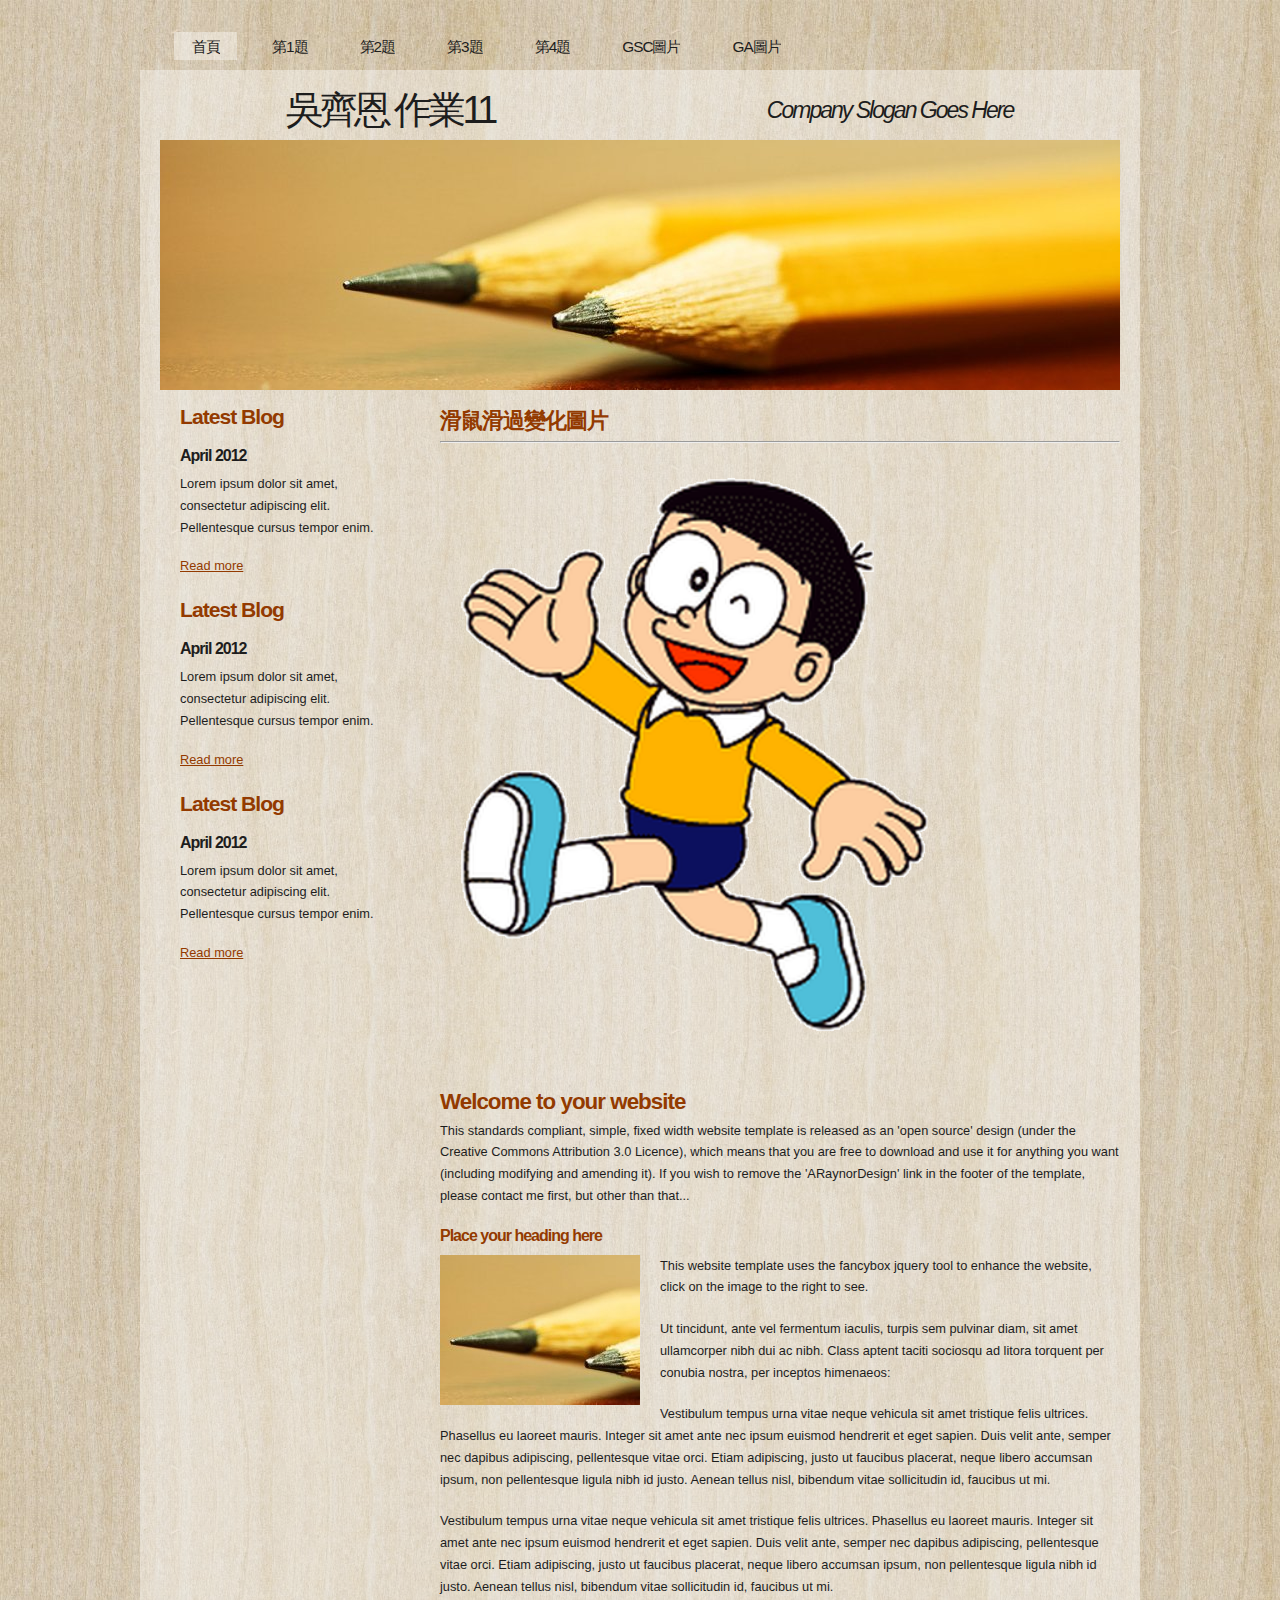
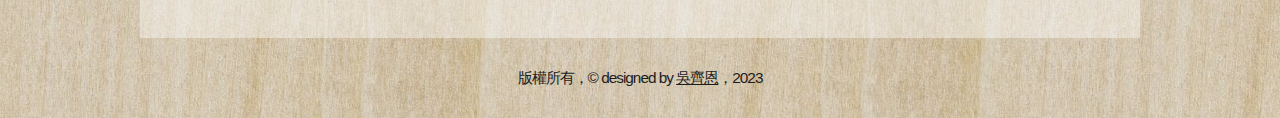
==== a1.html @ 027d0524 "Add files via upload" ====
<!DOCTYPE html PUBLIC "-//W3C//DTD XHTML 1.1//EN" "http://www.w3.org/TR/xhtml11/DTD/xhtml11.dtd">
<html xmlns="http://www.w3.org/1999/xhtml" xml:lang="en">

<head>
  <!-- Google tag (gtag.js) -->
<script async src="https://www.googletagmanager.com/gtag/js?id=G-QPY92DL1GB"></script>
<script>
  window.dataLayer = window.dataLayer || [];
  function gtag(){dataLayer.push(arguments);}
  gtag('js', new Date());

  gtag('config', 'G-QPY92DL1GB');
</script>
  <meta name="google-site-verification" content="H3oFtsstKRmEKvKsh8W3C9D3WZgj0QXLvcgYI7_YaM8" />
  <title>111570015 吳齊恩</title>
  <meta name="description" content="這個網站是由111570007吳齊恩製作的作業11,內容包含GSC GA應用">
  <meta name="keywords" content="吳齊恩,作業11,CSS,GA,GSC" />
  <meta http-equiv="content-type" content="text/html; charset=utf-8" />
  <link rel="stylesheet" type="text/css" href="css/style.css" />
  <link rel="stylesheet" type="text/css" href="css/mystyle.css" />
  <script type="text/javascript" src="js/jquery.min.js"></script>
  <script type="text/javascript" src="js/jquery.easing.min.js"></script>
  <script type="text/javascript" src="js/jquery.lavalamp.min.js"></script>
  <script type="text/javascript">
    $(function() {
      $("#lava_menu").lavaLamp({
        fx: "backout",
        speed: 700
      });
    });
  </script>
    <script type="text/javascript" src="js/jquery.nivo.slider.pack.js"></script>
    <script type="text/javascript">
    $(window).load(function() {
        $('#slider').nivoSlider();
    });
    </script>

    <script>
      function show1()
      {
        p1.src='images/p2.png'
        document.getElementById('t1').innerHTML='滑鼠滑過'

      }
      function show2()
      {
        p1.src='images/p1.png'
        document.getElementById('t1').innerHTML='滑鼠離開'
        
      }
      function show3()
      {
        p1.src='images/p3.png'
        document.getElementById('t1').innerHTML='滑鼠按下'
        
      }
      function show4()
      {
        p1.src='images/p1.png'
        document.getElementById('t1').innerHTML='滑鼠放開'
        
      }


    </script>

</head>

<body>
  <div id="main">	
	<div id="menubar">
      <ul class="lavaLampWithImage" id="lava_menu">
        <li class="current"><a href="index.html">首頁</a></li>
        <li><a href="a1.html">第1題</a></li>
        <li><a href="a2.html">第2題</a></li>
        <li><a href="a3.html">第3題</a></li>
        <li><a href="a4.html">第4題</a></li>
        <li><a href="a5.html">GSC圖片</a></li>
        <li><a href="a6.html">GA圖片</a></li>
      </ul>
	</div><!--close menubar-->	    
	<div id="site_content">        	  
	  <div id="header"> 
        <div id="header_name"> 	  
          <h1>吳齊恩 作業11</h1>
        </div><!--close header_name-->	
        <div id="header_slogan"> 		
	      <h2>Company Slogan Goes Here</h2>
		 </div><!--close header_slogan-->	
      </div><!--close header-->	
	  <div id="banner_image">
	    <div id="slider-wrapper">        
          <div id="slider" class="nivoSlider">
            <img src="images/slide1.jpg" alt="" />
            <img src="images/slide2.jpg" alt="" />
		  </div>
		</div><!--close slider-wrapper-->
	  </div><!--close banner_image-->			  
      <div id="content">
        <div class="content_item">
          <h1>滑鼠滑過變化圖片</h1>
          <hr>
          <img style="width:500px" onmousedown="show3()" onmouseup="show4()" onmouseover="show1()" onmouseout="show2()" src="images/p1.png" id="p1">
          <p class="s1" id="t1" ></p>


          <h1>Welcome to your website</h1>
          <p>This standards compliant, simple, fixed width website template is released as an 'open source' design (under the Creative Commons Attribution 3.0 Licence), which means that you are free to download and use it for anything you want (including modifying and amending it). If you wish to remove the 'ARaynorDesign' link in the footer of the template, please contact me first, but other than that...</p>
          <h3>Place your heading here</h3>
          <div style="width:200px; float:left; padding: 0px 20px 10px 0px;"><img alt="image" src="images/image.jpg" /></div>
          <p>This website template uses the fancybox jquery tool to enhance the website, click on the image to the right to see. </p>
          <p>Ut tincidunt, ante vel fermentum iaculis, turpis sem pulvinar diam, sit amet ullamcorper nibh dui ac nibh. Class aptent taciti sociosqu ad litora torquent per conubia nostra, per inceptos himenaeos:</p>
          <p>Vestibulum tempus urna vitae neque vehicula sit amet tristique felis ultrices. Phasellus eu laoreet mauris. Integer sit amet ante nec ipsum euismod hendrerit et eget sapien. Duis velit ante, semper nec dapibus adipiscing, pellentesque vitae orci. Etiam adipiscing, justo ut faucibus placerat, neque libero accumsan ipsum, non pellentesque ligula nibh id justo. Aenean tellus nisl, bibendum vitae sollicitudin id, faucibus ut mi.</p>
          <p>Vestibulum tempus urna vitae neque vehicula sit amet tristique felis ultrices. Phasellus eu laoreet mauris. Integer sit amet ante nec ipsum euismod hendrerit et eget sapien. Duis velit ante, semper nec dapibus adipiscing, pellentesque vitae orci. Etiam adipiscing, justo ut faucibus placerat, neque libero accumsan ipsum, non pellentesque ligula nibh id justo. Aenean tellus nisl, bibendum vitae sollicitudin id, faucibus ut mi.</p>
		</div><!--close content_item-->	
	      
		<div class="sidebar_container">   		  
		  <div class="sidebar">
            <div class="sidebar_item">
                <h2>Latest Blog</h2>
			    <h4>April 2012</h4>
                <p>Lorem ipsum dolor sit amet, consectetur adipiscing elit. Pellentesque cursus tempor enim.</p>
		          <a href="#">Read more</a>
              </div><!--close sidebar_item--> 
          </div><!--close sidebar-->     		
		  <div class="sidebar">
            <div class="sidebar_item">
              <h2>Latest Blog</h2>
		  	  <h4>April 2012</h4>
              <p>Lorem ipsum dolor sit amet, consectetur adipiscing elit. Pellentesque cursus tempor enim.</p>
		        <a href="#">Read more</a>
            </div><!--close sidebar_item--> 
          </div><!--close sidebar-->  
		  <div class="sidebar">
            <div class="sidebar_item">
              <h2>Latest Blog</h2>
			  <h4>April 2012</h4>
              <p>Lorem ipsum dolor sit amet, consectetur adipiscing elit. Pellentesque cursus tempor enim.</p>
		        <a href="#">Read more</a>
            </div><!--close sidebar_item--> 
          </div><!--close sidebar-->  
        </div><!--close sidebar_container-->	
       <br style="clear:both;" />
      </div><!--close content-->	
    </div><!--close site_content-->	
    <div id="footer">  
	  <div id="footer_content">
      版權所有，&copy; designed by <a href="http://validator.w3.org/check?uri=referer">吳齊恩</a>，2023
    </div><!--close footer-->	
  </div><!--close main-->	
</body>
</html>
---- css/style.css ----
html
{ height: 100%;}

*
{ margin: 0;
  padding: 0;}

body
{ font: normal .80em arial, sans-serif;
  background: transparent url(../images/background.jpg) repeat;
  color: #1D1D1D;}

p
{ padding: 0 0 20px 0;
  line-height: 1.7em;}
  
img
{ border: 0;}

h1, h2, h3, h4, h5, h6 
{ font: bold 175% arial, sans-serif;
  color: #933A00;
  letter-spacing: -1px;
  margin: 0 0 5px 0;
  padding: 15px 0 0 0;}

h2
{ font: bold 165% arial, sans-serif;
  padding-bottom: 10px;}

h3
{ font: bold 125% arial, sans-serif;
  padding: 0 0 5px 0;
  color: #933A00;}

h4, h5, h6
{ margin: 0;
  padding: 0 0 5px 0;
  font: bold 110% arial, sans-serif;
  color: #1D1D1D;
  line-height: 1.5em;}

h5, h6
{ font: italic 95% arial, sans-serif;
  color: #1D1D1D;
  padding-bottom: 15px;}

h6
{ color: #362C20;}

a, a:hover
{ background: transparent;
  outline: none;
  text-decoration: underline;
  color: #5D5D5D;}

a:hover
{ text-decoration: underline;
  color: #1D1D1D;}

ul
{ margin: 2px 0 22px 17px;}

ul li
{ margin: 2px 0 15px 17px;}

ol
{ margin: 8px 0 22px 20px;}

ol li
{ margin: 0 0 11px 0;}

#main, #header, #banner, #menubar, #site_content, #footer, #contact, #footer_content
{ margin-left: auto; 
  margin-right: auto;}

#header
{ width: 1000px;
  height: 70px;
  background: transparent;
  text-align: center;}

#header_name
{ width: 500px;
  float: left;}  
 
#header H1
{ width: 500px;
  font: normal 300% arial, sans-serif;
  color: #1D1D1D;
  letter-spacing: -4px;
  background: transparent;}

span
{ color: #933A00;}

#header_slogan
{ width: 500px;
  float: right;
  padding-top: 12px;}  
  
#header H2
{ width: 500px;
  font: italic 180% arial, sans-serif;
  color: #1D1D1D;
  letter-spacing: -2px;
  background: transparent;}

#menubar
{ width: 1000px;
  height: 50px;
  text-align: center; 
  margin-top: 20px;
  color: #000;
  background: transparent;} 
  
#contact{
  width: 230px;
  float: left;
  height: 40px;
  background: transparent;
  padding: 10px 0 10px 20px;
}

#site_content
{ width: 1000px;
  overflow: hidden;
  background: transparent url(../images/transparent.png) repeat;}  
  
#banner_image {
    margin: 0 auto;
	width: 960px;
}
#slider-wrapper {
    height: 250px;
	background: transparent;
	width: 960px;
}
#slider {
    background: url("../images/loading.gif") no-repeat scroll 50% 50% transparent;
    height: 250px;
    position: relative;
    width: 960px;
}
#slider img {
    display: none;
    left: 0;
    position: absolute;
    top: 0;
}
#slider a {
    border: 0 none;
    display: block;
}
.nivoSlider {
    position: relative;
}
.nivoSlider img {
    left: 0;
    position: absolute;
    top: 0;
}
.nivoSlider a.nivo-imageLink {
    border: 0 none;
    display: none;
    height: 100%;
    left: 0;
    margin: 0;
    padding: 0;
    position: absolute;
    top: 0;
    width: 100%;
    z-index: 6;
}
.nivo-slice {
    display: block;
    height: 100%;
    position: absolute;
    z-index: 5;
}
.nivo-box {
    display: block;
    position: absolute;
    z-index: 5;
}
.nivo-caption {
    background: none repeat scroll 0 0 #000000;
    bottom: 0;
    color: #FFFFFF;
    font-family: arial;
    left: 0;
    position: absolute;
    text-transform: uppercase;
    width: 100%;
    z-index: 8;
}
.nivo-caption p {
    margin: 0;
    padding: 5px;
}
.nivo-caption a {
    color: red;
    display: inline !important;
    text-decoration: none;
}
.nivo-caption a:hover {
    color: blue;
    text-decoration: underline;
}
.nivo-html-caption {
    display: none;
}
.nivo-directionNav a {
    background: url("../images/arrows.png") no-repeat scroll 0 0 transparent;
    cursor: pointer;
    display: block;
    height: 30px;
    position: absolute;
    text-indent: -9999px;
    top: 45%;
    width: 30px;
    z-index: 9;
}
a.nivo-prevNav {
    left: 15px;
}
a.nivo-nextNav {
    background-position: -30px 50%;
    right: 15px;
}
.nivo-controlNav {
    bottom: -30px;
    left: 50%;
    margin-left: -40px;
    position: absolute;
}
.nivo-controlNav a {
    cursor: pointer;
    float: left;
    height: 22px;
    margin-top: 250px;
    position: relative;
    text-indent: -9999px;
    width: 22px;
    z-index: 9;
}
.nivo-controlNav a.active {
    background-position: 0 -22px;
}

.sidebar_container
{ float: left;
  width: 260px;
  margin: 0px 0 20px 0;}

.sidebar
{ float: right;
  width: 240px;
  padding-left: 10px;
  margin-bottom: 10px;}

.sidebar_item
{ font: normal 100% arial, sans-serif;
  padding: 0 15px 0 0;
  width: 201px;}

.sidebar h2
{ color: #933A00;}  
  
.sidebar h4
{ font-size: 125%;
  color: #1D1D1D;}

.sidebar p
{ color: #1D1D1D;}

.sidebar a
{ color: #933A00;}

.sidebar a:hover
{ text-decoration: none;}

.sidebar ul li, .sidebar ul li.selected
{ list-style: none; 
  margin: 15px 0;
  padding: 0;}

.sidebar li.selected, .sidebar li:hover
{ color: #5D5D5D;
  text-decoration: none;} 

#content
{ text-align: left;
  width: 960px;
  padding: 0;
  margin: 0 0 0 20px;
  float: left;}

.content_item
{ width: 680px;
  margin: 0 0 20px 20px;
  float: right;}

.content_image
{ width: 250px;
  padding: 0px 20px 20px 0px;
  float: left;}
  
.container_header
{ margin-top: 20px;
  height: 15px;
  margin-top: -130px;
  width: 920px;
  background: transparent url(../images/container_header.png) repeat-x top;}  
  
#footer
{ padding: 0 20px 0 20px;
  background: transparent;}
  
#footer_content
{ width: 920px;
  font: normal 120% arial, sans-serif;
  letter-spacing: -1px;
  height: 45px;
  padding: 30px 0 5px 0;
  text-align: center; 
  background: transparent;
  color: #1D1D1D;}

#footer a, #footer a:hover
{ color: #1D1D1D;
  text-decoration: underline;}

#footer a:hover
{ text-decoration: none;}

ul.links
{ margin: 0;}

ul.links li
{ list-style: none;
  padding: 8px 0;}

ul.links li a, ul.links li a:hover
{ padding: 0 0 0 28px;
  background: transparent url(../images/page.png) no-repeat left center;
  color: #06C4E6;
  text-decoration: underline;} 

ul.links li a:hover
{ color: #5D5D5D;
  text-decoration: none;} 
  
/* from here: http://www.gmarwaha.com/blog/2007/08/23/lavalamp-for-jquery-lovers */
.lavaLampWithImage {
  position: relative;
  height: 30px;
  padding: 10px 0px 5px 0;
  overflow: hidden;
  float: left;
  margin: 0 0px 0 0;
  width: 1000px;
}

.lavaLampWithImage li {
  float: left;
  list-style: none;
}

.lavaLampWithImage li.back {
  background: transparent url(../images/transparent.png) repeat;
  height: 28px;
  z-index: 8;
  position: absolute;
}

.lavaLampWithImage li a {
  font: normal 120% arial, sans-serif;
  text-decoration: none;
  color: #1D1D1D;
  letter-spacing: -1px;
  z-index: 10;
  display: block;
  float: left;
  height: 60px;
  padding: 5px 0px 0px 35px;
  position: relative;
  overflow: hidden;
}

.lavaLampWithImage li a:hover, .lavaLampWithImage li a:active, .lavaLampWithImage li a:visited {
  border: none;
}
/* 樣板 s1：文字紫色，字體大小 30px，粗體，置中對齊 */
.s1 {
  color: purple;
  font-size: 30px;
  font-weight: bold;
  text-align: center;
}

/* 樣板 s2：文字紅色，字體大小 30px，粗體，置中對齊 */
.s2 {
  color: red;
  font-size: 30px;
  font-weight: bold;
  text-align: center;
}

/* 樣板 s3：文字藍色，字體大小 30px，粗體，向左對齊 */
.s3 {
  color: blue;
  font-size: 30px;
  font-weight: bold;
  text-align: left;
}

/* 樣板 s4：文字咖啡色，字體大小 30px，粗體，向左對齊 */
.s4 {
  color: brown;
  font-size: 30px;
  font-weight: bold;
  text-align: left;
}
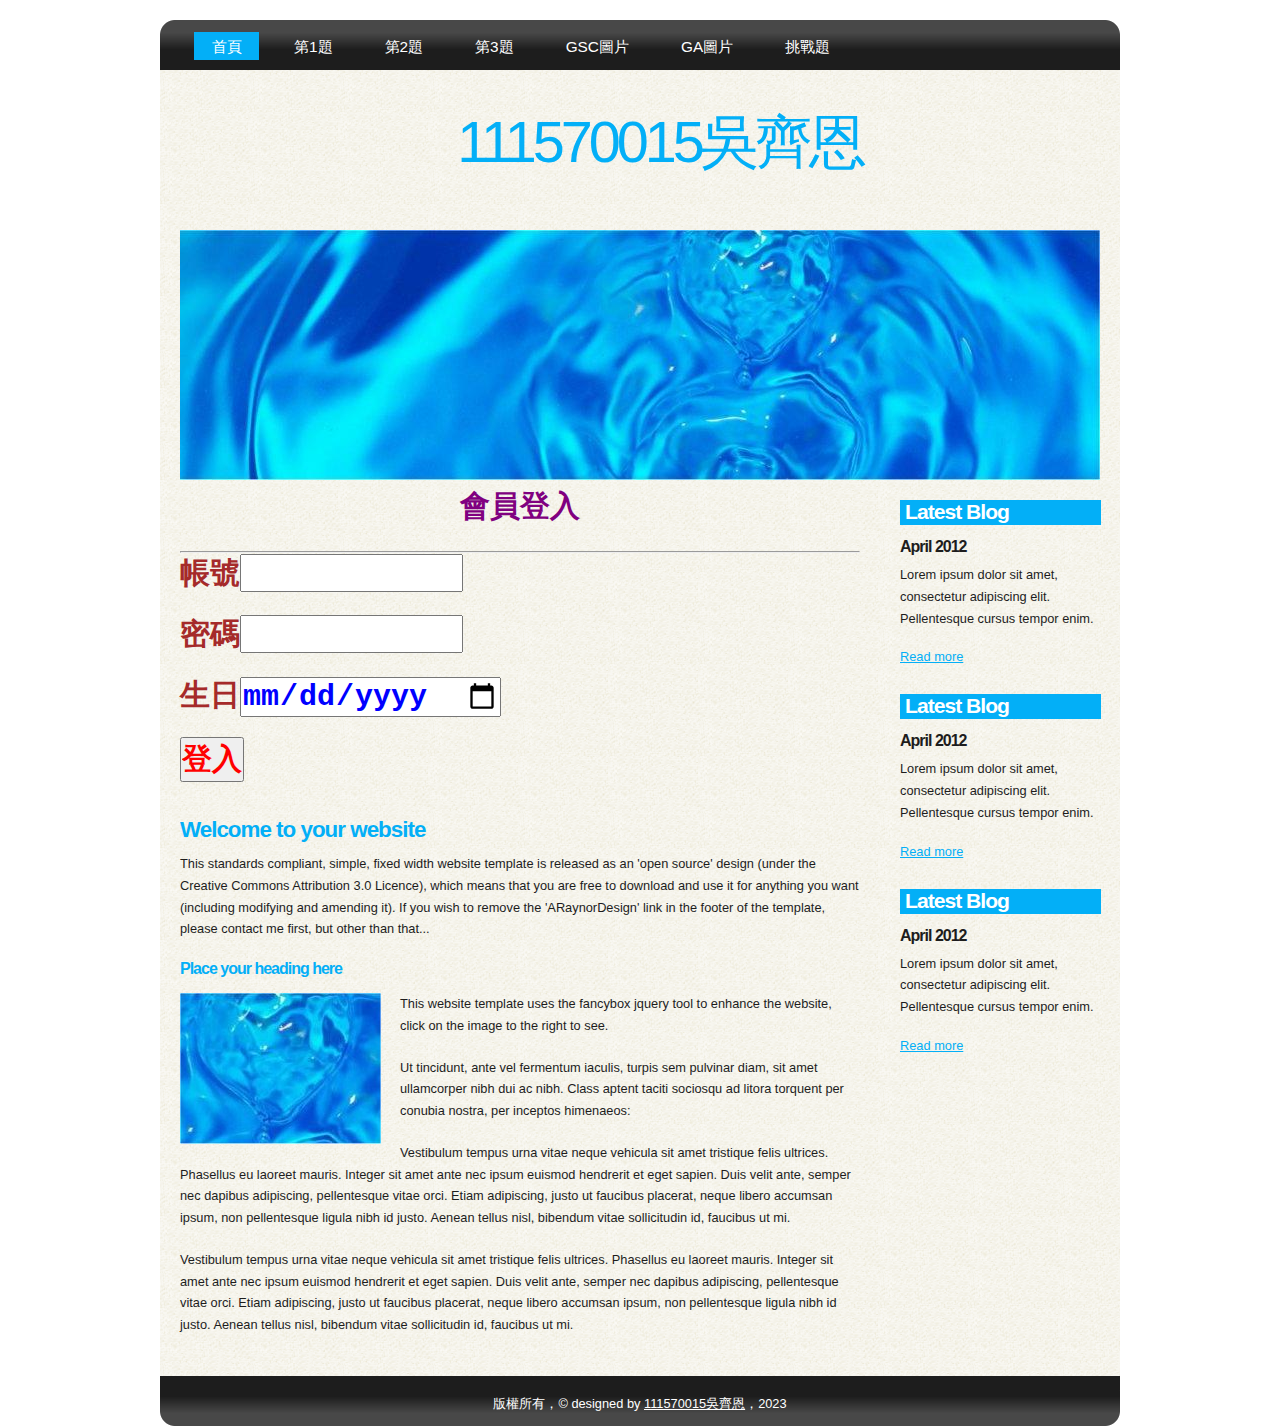
==== commit 8c792c4d: "Add files via upload" ====
--- a/a1.html
+++ b/a1.html
@@ -2,26 +2,26 @@
 <html xmlns="http://www.w3.org/1999/xhtml" xml:lang="en">
 
 <head>
-  <!-- Google tag (gtag.js) -->
-<script async src="https://www.googletagmanager.com/gtag/js?id=G-QPY92DL1GB"></script>
+  <title>111570015吳齊恩</title>
+<!-- Google tag (gtag.js) -->
+<script async src="https://www.googletagmanager.com/gtag/js?id=G-ECQZ0D0C1K"></script>
 <script>
   window.dataLayer = window.dataLayer || [];
   function gtag(){dataLayer.push(arguments);}
   gtag('js', new Date());
 
-  gtag('config', 'G-QPY92DL1GB');
+  gtag('config', 'G-ECQZ0D0C1K');
 </script>
-  <meta name="google-site-verification" content="H3oFtsstKRmEKvKsh8W3C9D3WZgj0QXLvcgYI7_YaM8" />
-  <title>111570015 吳齊恩</title>
-  <meta name="description" content="這個網站是由111570007吳齊恩製作的作業11,內容包含GSC GA應用">
-  <meta name="keywords" content="吳齊恩,作業11,CSS,GA,GSC" />
+  <meta name="description" content="這個網站是由111570015吳齊恩製作的期中考,內容包含GSC GA應用">
+  <meta name="keywords" content="吳齊恩,期中考,CSS,GA,GSC" />
   <meta http-equiv="content-type" content="text/html; charset=utf-8" />
+  <meta name="google-site-verification" content="CoAH4s7eLxSYdpekuYAmOmIsYoK2LfE-eQzL4BPJbmk" />
   <link rel="stylesheet" type="text/css" href="css/style.css" />
-  <link rel="stylesheet" type="text/css" href="css/mystyle.css" />
   <script type="text/javascript" src="js/jquery.min.js"></script>
   <script type="text/javascript" src="js/jquery.easing.min.js"></script>
   <script type="text/javascript" src="js/jquery.lavalamp.min.js"></script>
   <script type="text/javascript">
+    
     $(function() {
       $("#lava_menu").lavaLamp({
         fx: "backout",
@@ -29,82 +29,79 @@
       });
     });
   </script>
+     <script>
+      function show() {
+     
+     let a1 = document.getElementById('t1').value; 
+     let a2 = parseInt(document.getElementById('b1').value); 
+     let a3 = document.getElementById('c1').value; 
+
+    
+     if (a2 === 123) {
+       document.getElementById('p1').innerHTML = a1 + '，你已經成功登入網站<br>你的生日是' + a3;
+     } else {
+       document.getElementById('p1').innerHTML = a1 + '，你的密碼輸入錯誤';
+     }
+   }
+
+   </script>
     <script type="text/javascript" src="js/jquery.nivo.slider.pack.js"></script>
     <script type="text/javascript">
     $(window).load(function() {
         $('#slider').nivoSlider();
     });
     </script>
-
-    <script>
-      function show1()
-      {
-        p1.src='images/p2.png'
-        document.getElementById('t1').innerHTML='滑鼠滑過'
-
-      }
-      function show2()
-      {
-        p1.src='images/p1.png'
-        document.getElementById('t1').innerHTML='滑鼠離開'
-        
-      }
-      function show3()
-      {
-        p1.src='images/p3.png'
-        document.getElementById('t1').innerHTML='滑鼠按下'
-        
-      }
-      function show4()
-      {
-        p1.src='images/p1.png'
-        document.getElementById('t1').innerHTML='滑鼠放開'
-        
-      }
-
-
-    </script>
+  
 
 </head>
 
 <body>
   <div id="main">	
-	<div id="menubar">
-      <ul class="lavaLampWithImage" id="lava_menu">
-        <li class="current"><a href="index.html">首頁</a></li>
-        <li><a href="a1.html">第1題</a></li>
-        <li><a href="a2.html">第2題</a></li>
-        <li><a href="a3.html">第3題</a></li>
-        <li><a href="a4.html">第4題</a></li>
-        <li><a href="a5.html">GSC圖片</a></li>
-        <li><a href="a6.html">GA圖片</a></li>
-      </ul>
-	</div><!--close menubar-->	    
-	<div id="site_content">        	  
-	  <div id="header"> 
-        <div id="header_name"> 	  
-          <h1>吳齊恩 作業11</h1>
-        </div><!--close header_name-->	
-        <div id="header_slogan"> 		
-	      <h2>Company Slogan Goes Here</h2>
-		 </div><!--close header_slogan-->	
+    <div id="site_content">  
+    
+	  <div id="menubar">
+        <ul class="lavaLampWithImage" id="lava_menu">
+          <li class="current"><a href="index.html">首頁</a></li>
+          <li><a href="a1.html">第1題</a></li>
+          <li><a href="a2.html">第2題</a></li>
+          <li><a href="a3.html">第3題</a></li>
+          <li><a href="a4.html">GSC圖片</a></li>
+          <li><a href="a5.html">GA圖片</a></li>
+          <li><a href="a6.html">挑戰題</a></li>
+        </ul>
+	  </div><!--close menubar-->
+      <div id="header">  
+        <h1>111570015吳齊恩</h1>	
+
       </div><!--close header-->	
 	  <div id="banner_image">
 	    <div id="slider-wrapper">        
           <div id="slider" class="nivoSlider">
             <img src="images/slide1.jpg" alt="" />
             <img src="images/slide2.jpg" alt="" />
-		  </div>
+            <img src="images/slide3.jpg" alt="" />
+		  </div><!--close slider-->
 		</div><!--close slider-wrapper-->
-	  </div><!--close banner_image-->			  
+	  </div><!--close banner_image-->		  
       <div id="content">
         <div class="content_item">
-          <h1>滑鼠滑過變化圖片</h1>
+          <p class="s1">會員登入</p>
           <hr>
-          <img style="width:500px" onmousedown="show3()" onmouseup="show4()" onmouseover="show1()" onmouseout="show2()" src="images/p1.png" id="p1">
-          <p class="s1" id="t1" ></p>
+          <label class="s4">帳號</label><input class="s3" id="t1" type="text" value="" size="10">
+          <br>
+          <p></p>
+          <label class="s4">密碼</label><input class="s3" id="b1" type="password" value="" size="10">
+          <br>
+          <p></p>
+          <label class="s4">生日</label><input class="s3" id="c1" type='date' value="" size="10">
+          <br>
+          <p></p>
+          <input class="s2" id="b1" onclick="show()" type="button" value="登入">
+          <p id="p1" class="s2">
 
 
+          </p> 
+  
           <h1>Welcome to your website</h1>
           <p>This standards compliant, simple, fixed width website template is released as an 'open source' design (under the Creative Commons Attribution 3.0 Licence), which means that you are free to download and use it for anything you want (including modifying and amending it). If you wish to remove the 'ARaynorDesign' link in the footer of the template, please contact me first, but other than that...</p>
           <h3>Place your heading here</h3>
@@ -145,9 +142,8 @@
       </div><!--close content-->	
     </div><!--close site_content-->	
     <div id="footer">  
-	  <div id="footer_content">
-      版權所有，&copy; designed by <a href="http://validator.w3.org/check?uri=referer">吳齊恩</a>，2023
+      版權所有，&copy; designed by <a href="http://validator.w3.org/check?uri=referer">111570015吳齊恩</a>，2023
     </div><!--close footer-->	
   </div><!--close main-->	
 </body>
-</html>+</html>
--- a/css/style.css
+++ b/css/style.css
@@ -7,7 +7,7 @@
 
 body
 { font: normal .80em arial, sans-serif;
-  background: transparent url(../images/background.jpg) repeat;
+  background: #FFF;
   color: #1D1D1D;}
 
 p
@@ -19,19 +19,18 @@
 
 h1, h2, h3, h4, h5, h6 
 { font: bold 175% arial, sans-serif;
-  color: #933A00;
+  color: #03AFF7;
   letter-spacing: -1px;
-  margin: 0 0 5px 0;
+  margin: 0 0 10px 0;
   padding: 15px 0 0 0;}
 
 h2
-{ font: bold 165% arial, sans-serif;
-  padding-bottom: 10px;}
+{ font: bold 165% arial, sans-serif;}
 
 h3
 { font: bold 125% arial, sans-serif;
   padding: 0 0 5px 0;
-  color: #933A00;}
+  color: #03AFF7;}
 
 h4, h5, h6
 { margin: 0;
@@ -76,71 +75,25 @@
 
 #header
 { width: 1000px;
-  height: 70px;
+  height: 140px;
+  padding-top: 20px;
   background: transparent;
   text-align: center;}
 
-#header_name
-{ width: 500px;
-  float: left;}  
- 
-#header H1
-{ width: 500px;
-  font: normal 300% arial, sans-serif;
-  color: #1D1D1D;
-  letter-spacing: -4px;
-  background: transparent;}
-
-span
-{ color: #933A00;}
-
-#header_slogan
-{ width: 500px;
-  float: right;
-  padding-top: 12px;}  
-  
-#header H2
-{ width: 500px;
-  font: italic 180% arial, sans-serif;
-  color: #1D1D1D;
-  letter-spacing: -2px;
-  background: transparent;}
-
-#menubar
-{ width: 1000px;
-  height: 50px;
-  text-align: center; 
-  margin-top: 20px;
-  color: #000;
-  background: transparent;} 
-  
-#contact{
-  width: 230px;
-  float: left;
-  height: 40px;
-  background: transparent;
-  padding: 10px 0 10px 20px;
-}
-
-#site_content
-{ width: 1000px;
-  overflow: hidden;
-  background: transparent url(../images/transparent.png) repeat;}  
-  
 #banner_image {
     margin: 0 auto;
-	width: 960px;
+	width: 920px;
 }
 #slider-wrapper {
     height: 250px;
 	background: transparent;
-	width: 960px;
+	width: 920px;
 }
 #slider {
     background: url("../images/loading.gif") no-repeat scroll 50% 50% transparent;
     height: 250px;
     position: relative;
-    width: 960px;
+    width: 920px;
 }
 #slider img {
     display: none;
@@ -247,11 +200,49 @@
 .nivo-controlNav a.active {
     background-position: 0 -22px;
 }
+  
+#header H1
+{ width: 1000px;
+  font: normal 450% arial, sans-serif;
+  color: #03AFF7;
+  letter-spacing: -4px;
+  background: transparent;}
+
+span
+{ color: #1D1D1D;}
+
+#header H2
+{ width: 1000px;
+  font: normal 160% arial, sans-serif;
+  color: #1D1D1D;
+  letter-spacing: -1px;
+  margin-top: -5px;
+  background: transparent;}
+
+#menubar
+{ width: 960px;
+  height: 50px;
+  color: #000;
+  background: transparent url(../images/menubar.png) no-repeat;} 
+  
+#contact{
+  width: 230px;
+  float: left;
+  height: 40px;
+  background: transparent;
+  padding: 10px 0 10px 20px;
+}
+
+#site_content
+{ width: 960px;
+  overflow: hidden;
+  margin-top: 20px;
+  background: transparent url(../images/pattern.png) repeat;}  
 
 .sidebar_container
 { float: left;
   width: 260px;
-  margin: 0px 0 20px 0;}
+  margin: 20px 0 20px 0;}
 
 .sidebar
 { float: right;
@@ -262,10 +253,14 @@
 .sidebar_item
 { font: normal 100% arial, sans-serif;
   padding: 0 15px 0 0;
+  margin-bottom: 20px;
   width: 201px;}
 
 .sidebar h2
-{ color: #933A00;}  
+{ height: 20px;
+  padding: 0 0 5px 5px;
+  color: #FFF;
+  background: #03AFF7;}  
   
 .sidebar h4
 { font-size: 125%;
@@ -275,7 +270,7 @@
 { color: #1D1D1D;}
 
 .sidebar a
-{ color: #933A00;}
+{ color: #03AFF7;}
 
 .sidebar a:hover
 { text-decoration: none;}
@@ -298,58 +293,30 @@
 
 .content_item
 { width: 680px;
-  margin: 0 0 20px 20px;
-  float: right;}
+  margin: 0 20px 20px 0;
+  float: left;}
 
 .content_image
 { width: 250px;
   padding: 0px 20px 20px 0px;
   float: left;}
   
-.container_header
-{ margin-top: 20px;
-  height: 15px;
-  margin-top: -130px;
-  width: 920px;
-  background: transparent url(../images/container_header.png) repeat-x top;}  
-  
 #footer
-{ padding: 0 20px 0 20px;
-  background: transparent;}
-  
-#footer_content
-{ width: 920px;
-  font: normal 120% arial, sans-serif;
-  letter-spacing: -1px;
-  height: 45px;
-  padding: 30px 0 5px 0;
+{ width: 960px;
+  font: normal 100% arial, sans-serif;
+  height: 30px;
+  margin-bottom: 40px;
+  padding: 20px 0 0px 0;
   text-align: center; 
-  background: transparent;
-  color: #1D1D1D;}
+  background: transparent url(../images/footer.png) no-repeat;
+  color: #FFF;}
 
 #footer a, #footer a:hover
-{ color: #1D1D1D;
+{ color: #FFF;
   text-decoration: underline;}
 
 #footer a:hover
 { text-decoration: none;}
-
-ul.links
-{ margin: 0;}
-
-ul.links li
-{ list-style: none;
-  padding: 8px 0;}
-
-ul.links li a, ul.links li a:hover
-{ padding: 0 0 0 28px;
-  background: transparent url(../images/page.png) no-repeat left center;
-  color: #06C4E6;
-  text-decoration: underline;} 
-
-ul.links li a:hover
-{ color: #5D5D5D;
-  text-decoration: none;} 
   
 /* from here: http://www.gmarwaha.com/blog/2007/08/23/lavalamp-for-jquery-lovers */
 .lavaLampWithImage {
@@ -357,7 +324,6 @@
   height: 30px;
   padding: 10px 0px 5px 0;
   overflow: hidden;
-  float: left;
   margin: 0 0px 0 0;
   width: 1000px;
 }
@@ -368,7 +334,7 @@
 }
 
 .lavaLampWithImage li.back {
-  background: transparent url(../images/transparent.png) repeat;
+  background: #03AFF7;
   height: 28px;
   z-index: 8;
   position: absolute;
@@ -377,11 +343,9 @@
 .lavaLampWithImage li a {
   font: normal 120% arial, sans-serif;
   text-decoration: none;
-  color: #1D1D1D;
-  letter-spacing: -1px;
+  color: #FFF;
   z-index: 10;
   display: block;
-  float: left;
   height: 60px;
   padding: 5px 0px 0px 35px;
   position: relative;
@@ -391,7 +355,7 @@
 .lavaLampWithImage li a:hover, .lavaLampWithImage li a:active, .lavaLampWithImage li a:visited {
   border: none;
 }
-/* 樣板 s1：文字紫色，字體大小 30px，粗體，置中對齊 */
+/* s1 樣板：文字紫色，字體大小30px，粗體，置中對齊 */
 .s1 {
   color: purple;
   font-size: 30px;
@@ -399,7 +363,7 @@
   text-align: center;
 }
 
-/* 樣板 s2：文字紅色，字體大小 30px，粗體，置中對齊 */
+/* s2 樣板：文字紅色，字體大小30px，粗體，置中對齊 */
 .s2 {
   color: red;
   font-size: 30px;
@@ -407,7 +371,7 @@
   text-align: center;
 }
 
-/* 樣板 s3：文字藍色，字體大小 30px，粗體，向左對齊 */
+/* s3 樣板：文字藍色，字體大小30px，粗體，向左對齊 */
 .s3 {
   color: blue;
   font-size: 30px;
@@ -415,7 +379,7 @@
   text-align: left;
 }
 
-/* 樣板 s4：文字咖啡色，字體大小 30px，粗體，向左對齊 */
+/* s4 樣板：文字咖啡色，字體大小30px，粗體，向左對齊 */
 .s4 {
   color: brown;
   font-size: 30px;
